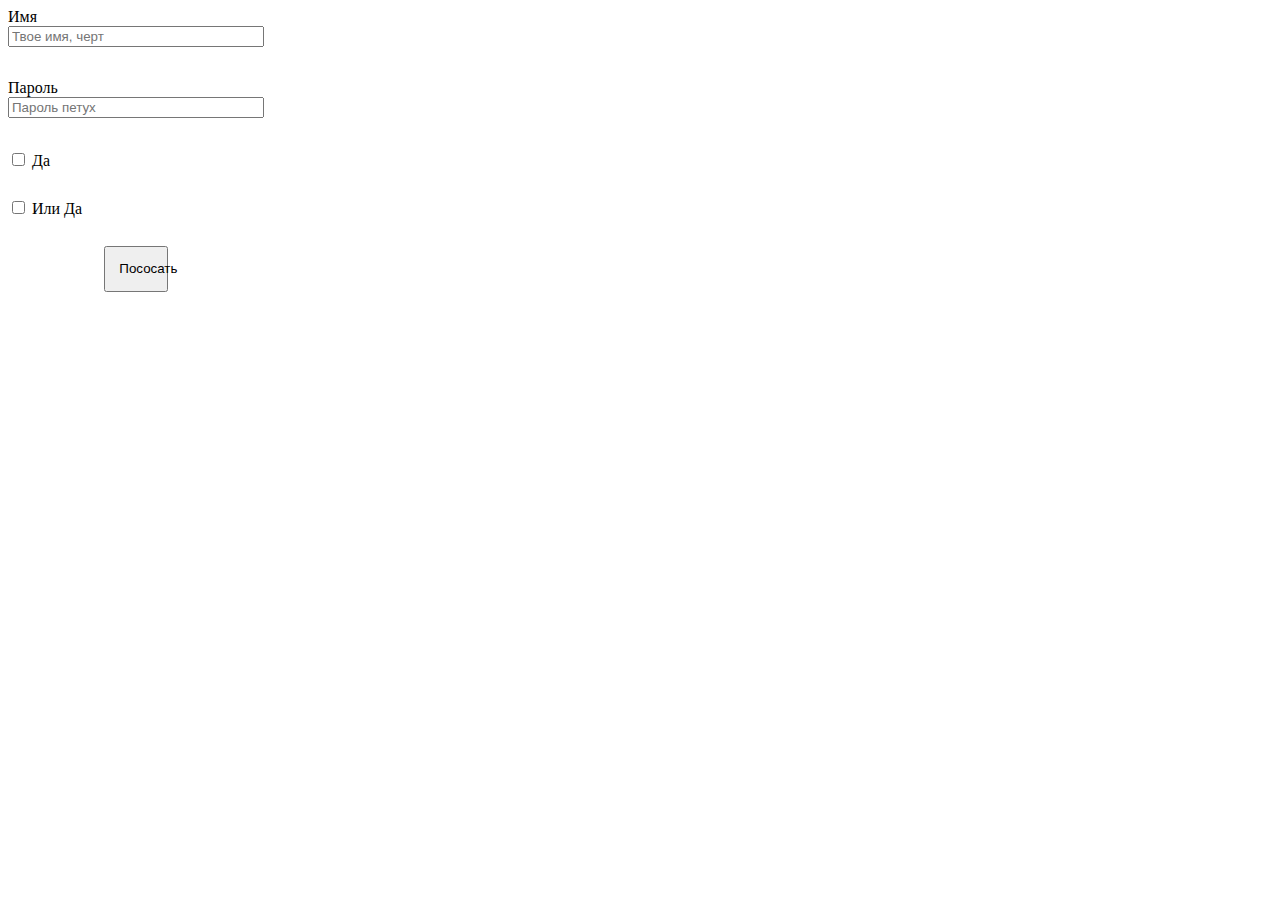
==== HT6(not all)/task3/index.html @ 9b2f98b4 "HT" ====
<!DOCTYPE html>
<html lang="en">

<head>
    <meta charset="UTF-8">
    <meta http-equiv="X-UA-Compatible" content="IE=edge">
    <meta name="viewport" content="width=device-width, initial-scale=1.0">
    <title>Document</title>
    <link rel="stylesheet" href="style.css">
    <script src="script.js" defer></script>
</head>

<body>
    <form action="#" name="register">
        <label for="username">Имя</label>
        <input name='username' type="username" placeholder="Твое имя, черт">
        <label for="pass">Пароль</label>
        <input name='pass' type="password" placeholder="Пароль петух">
        <div>
            <input type="checkbox" class="scales" name="scales">
            <label for="scales">Да</label>
        </div>
        <div>
            <input type="checkbox" class="horns" name="horns">
            <label for="horns">Или Да</label>
        </div>
        <button id="submit-form-btn" type="submit">Пососать</button>
    </form>
</body>

</html>
---- HT6(not all)/task3/style.css ----
form {
    display: flex;
    flex-direction: column;
    width: 20vw;
}

input {
    margin-bottom: 2rem;
}

button {
    width: 5vw;
    padding: 1em;
    margin: auto;
}
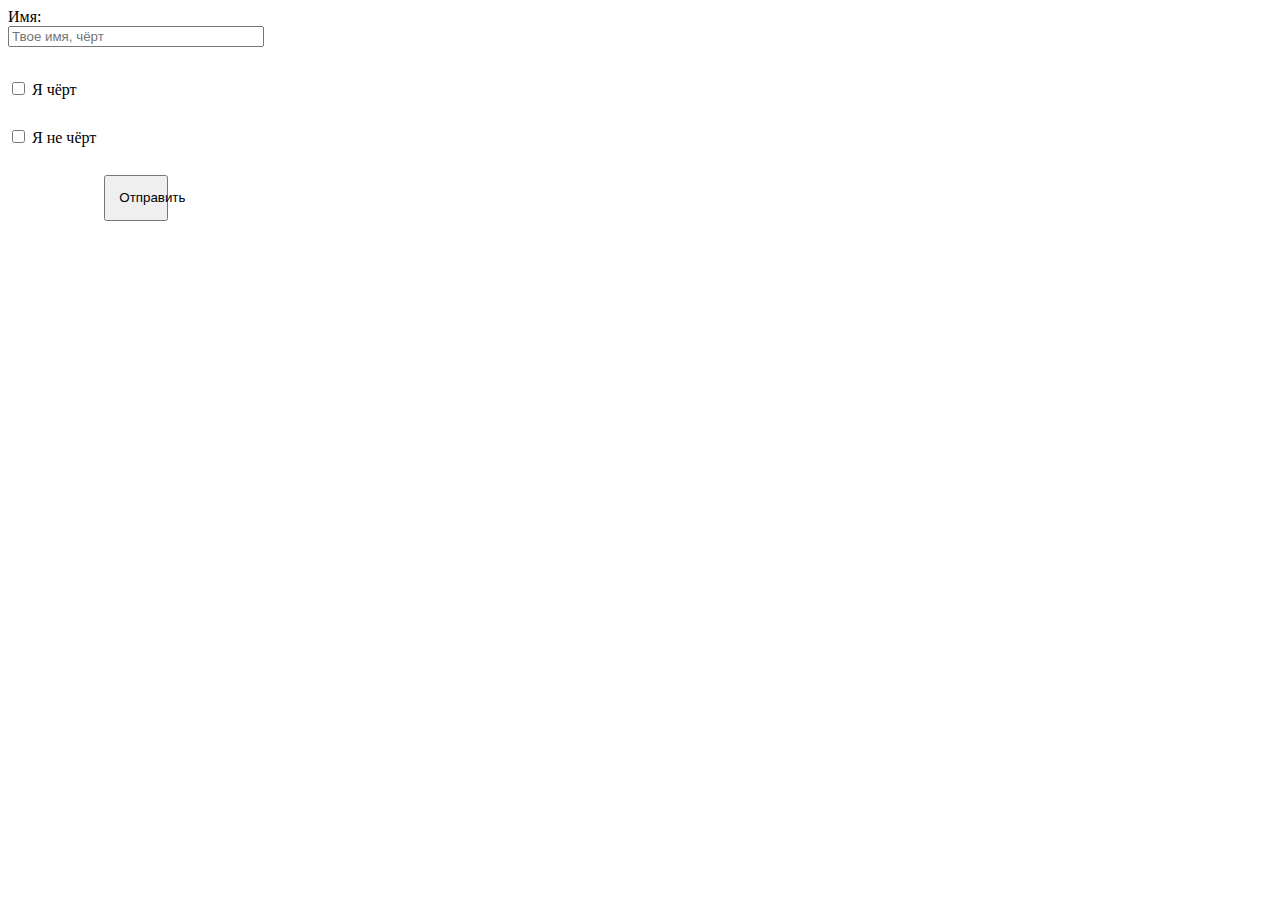
==== commit 698f2856: "HT" ====
--- a/HT6(not all)/task3/index.html
+++ b/HT6(not all)/task3/index.html
@@ -12,19 +12,17 @@
 
 <body>
     <form action="#" name="register">
-        <label for="username">Имя</label>
-        <input name='username' type="username" placeholder="Твое имя, черт">
-        <label for="pass">Пароль</label>
-        <input name='pass' type="password" placeholder="Пароль петух">
+        <label for="username">Имя:</label>
+        <input name='username' type="username" placeholder="Твое имя, чёрт">
         <div>
-            <input type="checkbox" class="scales" name="scales">
-            <label for="scales">Да</label>
+            <input type="checkbox" class="scales" value="Он чёрт" name="scales">
+            <label for="scales">Я чёрт</label>
         </div>
         <div>
-            <input type="checkbox" class="horns" name="horns">
-            <label for="horns">Или Да</label>
+            <input type="checkbox" class="horns" value="Он не чёрт" name="horns">
+            <label for="horns">Я не чёрт</label>
         </div>
-        <button id="submit-form-btn" type="submit">Пососать</button>
+        <button id="submit-form-btn" type="submit">Отправить</button>
     </form>
 </body>
 
